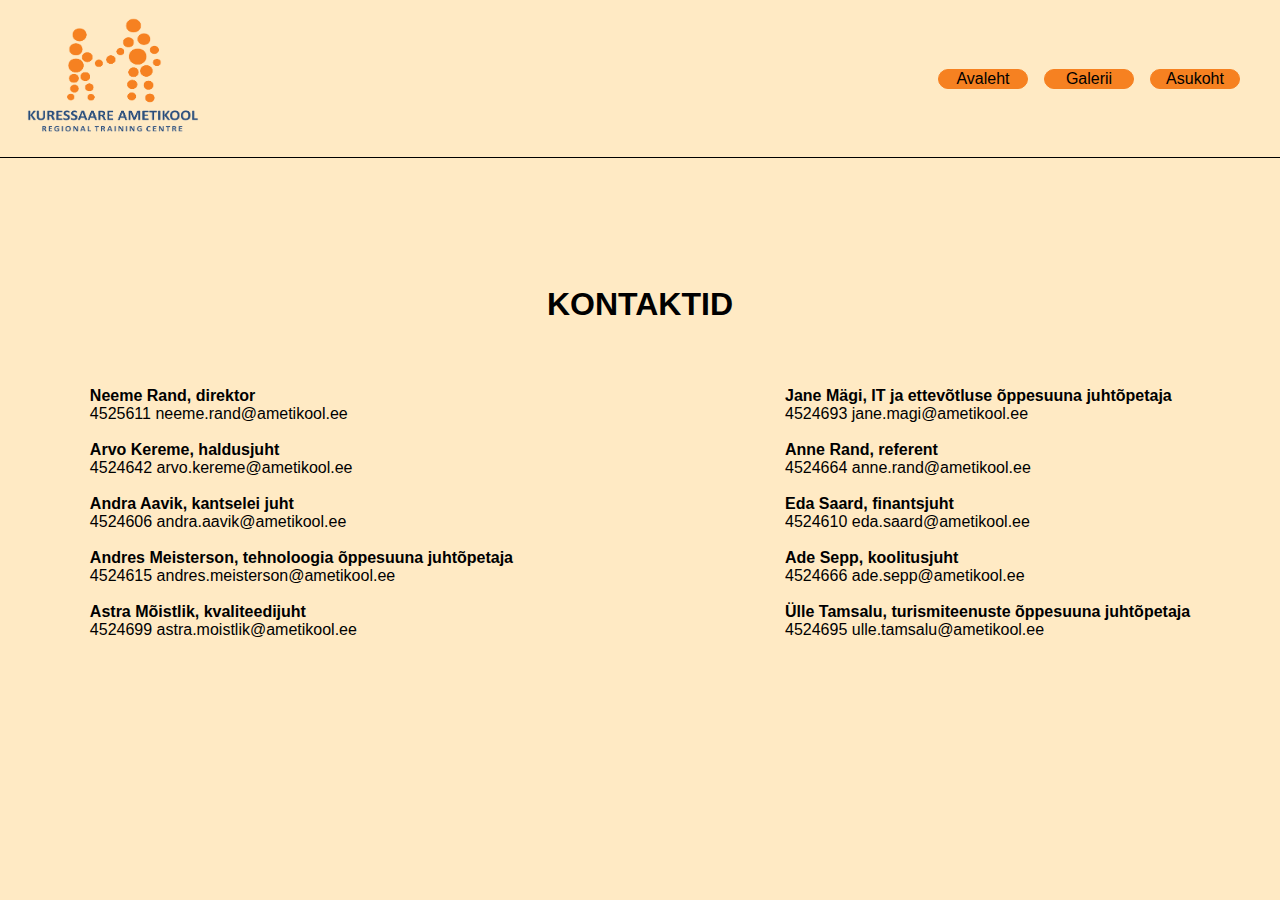
==== contacts2.html @ c84afe3a "initial commit contacts" ====
<!DOCTYPE html>
<html lang="en">
<head>
    <meta charset="UTF-8">
    <meta http-equiv="X-UA-Compatible" content="IE=edge">
    <meta name="viewport" content="width=device-width, initial-scale=1.0">
    <title>Kontaktid</title>
    <link rel="stylesheet" href="contacts2.css">
</head>
<body>
      <header class="c-header">
         <img src="ametikooli-logo_1-removebg-preview.png" alt="ametikooli logo41">
          <section class="c-container">
             <div class="c2-routes">
                    <button class="buttonc">Avaleht</button>
                    <button class="buttonc">Galerii</button>
                    <button class="buttonc">Asukoht</button>
             </div>
         </section>
      </header>
        <h1>KONTAKTID</h1>
        <div class="contacts">
          <div class="c2-list1">
                <p class="nimi"> Neeme Rand, direktor </p>
                <p class="lisad"> 4525611 neeme.rand@ametikool.ee </p>
             <br>
                <p class="nimi"> Arvo Kereme, haldusjuht </p>
                <p class="lisad"> 4524642 arvo.kereme@ametikool.ee </p>
             <br>
                <p class="nimi"> Andra Aavik, kantselei juht </p>
                <p class="lisad"> 4524606 andra.aavik@ametikool.ee </p>
             <br>
                <p class="nimi"> Andres Meisterson, tehnoloogia õppesuuna juhtõpetaja </p>
                <p class="lisad"> 4524615 andres.meisterson@ametikool.ee </p>
             <br>
                <p class="nimi"> Astra Mõistlik, kvaliteedijuht </p>
                <p class="lisad"> 4524699 astra.moistlik@ametikool.ee </p>
            </div>
            <div class="c2-list2">
                <p class="nimi"> Jane Mägi, IT ja ettevõtluse õppesuuna juhtõpetaja </p>
                <p class="lisad"> 4524693 jane.magi@ametikool.ee </p>
                <br>
                <p class="nimi"> Anne Rand, referent </p>
                <p class="lisad"> 4524664 anne.rand@ametikool.ee </p>
                <br>
                <p class="nimi"> Eda Saard, finantsjuht </p>
                <p class="lisad"> 4524610 eda.saard@ametikool.ee </p>
                <br>
                <p class="nimi"> Ade Sepp, koolitusjuht </p>
                <p class="lisad"> 4524666 ade.sepp@ametikool.ee </p>
                <br>
                <p class="nimi"> Ülle Tamsalu, turismiteenuste õppesuuna juhtõpetaja </p>
                <p class="lisad"> 4524695 ulle.tamsalu@ametikool.ee </p>
            </div>
          </div>
        </div>
        <div class="hamburger-menu">
            <input id="menu__toggle" type="checkbox" />
            <label class="menu__btn" for="menu__toggle">
              <span></span>
            </label>
            <ul class="menu__box">
              <li><a class="menu__item" href="#">Avaleht</a></li>
              <li><a class="menu__item" href="#">Galerii</a></li>
              <li><a class="menu__item" href="#">Asukoht</a></li>
            </ul>
         </div>
</body>
</html>
---- contacts2.css ----
* {
    padding: 0;
    margin: 0;
    box-sizing: border-box;
}

body {
    background-color: #FFEAC4;
}

img {
height: 157px;
width: 226px;
}

button:hover {
    background-color: #ffb375;
    transition: background-color 0.5s;
}

.c-header {
    display: flex;
    justify-content: space-between;
    align-items: center;
    background-color: #FFEAC4;
    border-bottom: solid black 1px;
}

.c-container {
    max-width: 1280px;
    margin: 40px;
    display: flex;
    flex-direction: row;
    justify-content: flex-end;
}

.c2-routes {
    display: flex;
    justify-content: space-between;
    gap: 1rem;
    flex-direction: row;
}

.buttonc {
    text-align: center;
    background-color: #F68121;
    border: solid #F68121 1px;
    border-radius: 30px;
    width: 90px;
    font-size: 16px;
    font-family:'Segoe UI', Tahoma, Geneva, Verdana, sans-serif;
}

h1 {
    text-align: center;
    padding-top: 4em;
    padding-bottom: 2em;
    font-family:'Segoe UI', Tahoma, Geneva, Verdana, sans-serif;
}

.contacts {
    display: flex;
    flex-direction: row;
    justify-content: center;
    gap: 17em;
    font-family:'Segoe UI', Tahoma, Geneva, Verdana, sans-serif;
}

.c2-list1 {
    justify-content: left;
}

.c2-list2 {
    justify-content: left;
}

.nimi {
    font-weight: bold;
}

.menu__item {
    display: none;
    list-style-type: none;
}
    #menu__toggle{
    display: none;
    }

@media (max-width: 600px) {
    .contacts {
        display: flex;
        flex-direction: column;
        gap: 1rem;
        padding-left: 30px;
        margin-bottom: 60px;
    }

    .c2-routes {
        flex-direction: column;
    }

    .c2-routes {
        display: none;
    }

    #menu__toggle {
     opacity: 0;
    }
    #menu__toggle:checked + .menu__btn > span {
     transform: rotate(45deg);
    }
    #menu__toggle:checked + .menu__btn > span::before {
     top: 0;
     transform: rotate(0deg);
    }
    #menu__toggle:checked + .menu__btn > span::after {
     top: 0;
     transform: rotate(90deg);
    }
    #menu__toggle:checked ~ .menu__box {
     right: 0 !important;
    }
    .menu__btn {
     position: fixed;
     top: 20px;
     right: 20px;
     width: 26px;
     height: 26px;
     cursor: pointer;
     z-index: 10;
    }
    .menu__btn > span,
    .menu__btn > span::before,
    .menu__btn > span::after {
     display: block;
     position: absolute;
     width: 100%;
     height: 2px;
     background-color: #616161;
     transition-duration: .25s;
    }
    .menu__btn > span::before {
     content: '';
     top: -8px;
    }
    .menu__btn > span::after {
     content: '';
     top: 8px;
    }
    .menu__box {
     display: block;
     position: fixed;
     top: 0;
     right: -100%;
     width: 300px;
     height: 100%;
     margin: 0;
     padding: 80px 0;
     list-style: none;
     background-color: aqua;
     box-shadow: 2px 2px 6px rgba(0, 0, 0, .4);
     transition-duration: .25s;
     z-index: 5;
    }
    .menu__item {
     display: block;
     padding: 12px 24px;
     color: #333;
     font-family: 'Roboto', sans-serif;
     font-size: 20px;
     font-weight: 600;
     text-decoration: none;
     transition-duration: .25s;
    }
    .menu__item:hover {
     background-color: ORANGE;
    }
}
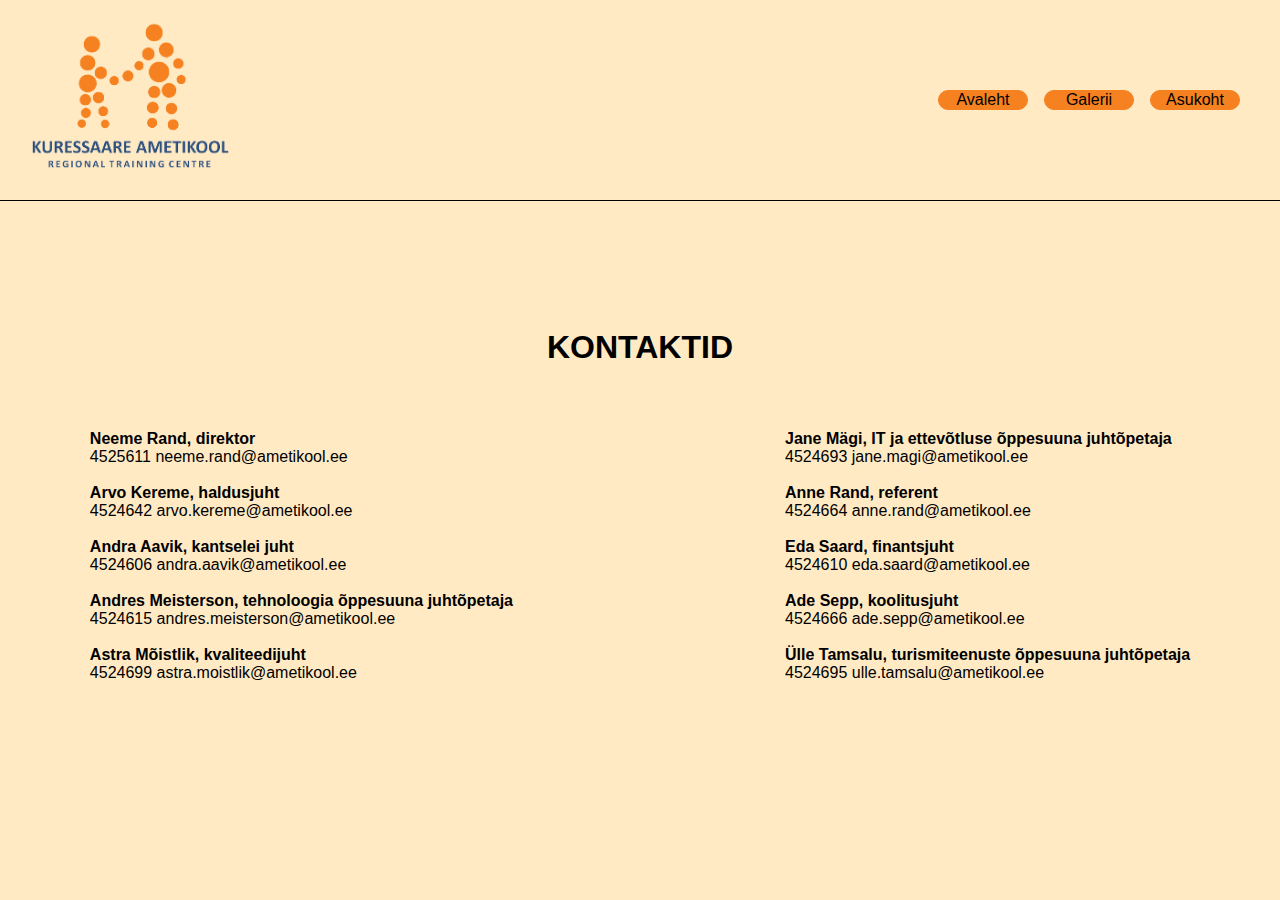
==== commit 7bf9560f: "newest update" ====
--- a/contacts2.html
+++ b/contacts2.html
@@ -12,9 +12,9 @@
          <img src="ametikooli-logo_1-removebg-preview.png" alt="ametikooli logo41">
           <section class="c-container">
              <div class="c2-routes">
-                    <button class="buttonc">Avaleht</button>
-                    <button class="buttonc">Galerii</button>
-                    <button class="buttonc">Asukoht</button>
+                    <a href="index.html"><button class="buttonc">Avaleht</button></a>
+                    <a href="galerii.html"><button class="buttonc">Galerii</button></a>
+                    <a href="maps.html"><button class="buttonc">Asukoht</button></a>
              </div>
          </section>
       </header>
@@ -60,9 +60,9 @@
               <span></span>
             </label>
             <ul class="menu__box">
-              <li><a class="menu__item" href="#">Avaleht</a></li>
-              <li><a class="menu__item" href="#">Galerii</a></li>
-              <li><a class="menu__item" href="#">Asukoht</a></li>
+              <li><a class="menu__item" href="index.html">Avaleht</a></li>
+              <li><a class="menu__item" href="galerii.html">Galerii</a></li>
+              <li><a class="menu__item" href="maps.html">Asukoht</a></li>
             </ul>
          </div>
 </body>
--- a/contacts2.css
+++ b/contacts2.css
@@ -6,11 +6,12 @@
 
 body {
     background-color: #FFEAC4;
+    font-family:'Segoe UI', Tahoma, Geneva, Verdana, sans-serif;
 }
 
 img {
-height: 157px;
-width: 226px;
+height: 200px;
+min-width: 250px;
 }
 
 button:hover {
@@ -49,6 +50,7 @@
     width: 90px;
     font-size: 16px;
     font-family:'Segoe UI', Tahoma, Geneva, Verdana, sans-serif;
+    cursor: pointer;
 }
 
 h1 {
@@ -150,14 +152,14 @@
     .menu__box {
      display: block;
      position: fixed;
-     top: 0;
+     top: -40px;
      right: -100%;
      width: 300px;
-     height: 100%;
+     height: 31%;
      margin: 0;
      padding: 80px 0;
      list-style: none;
-     background-color: aqua;
+     background-color: #FFEAC4;
      box-shadow: 2px 2px 6px rgba(0, 0, 0, .4);
      transition-duration: .25s;
      z-index: 5;
@@ -166,7 +168,7 @@
      display: block;
      padding: 12px 24px;
      color: #333;
-     font-family: 'Roboto', sans-serif;
+     font-family:'Segoe UI', Tahoma, Geneva, Verdana, sans-serif;
      font-size: 20px;
      font-weight: 600;
      text-decoration: none;
